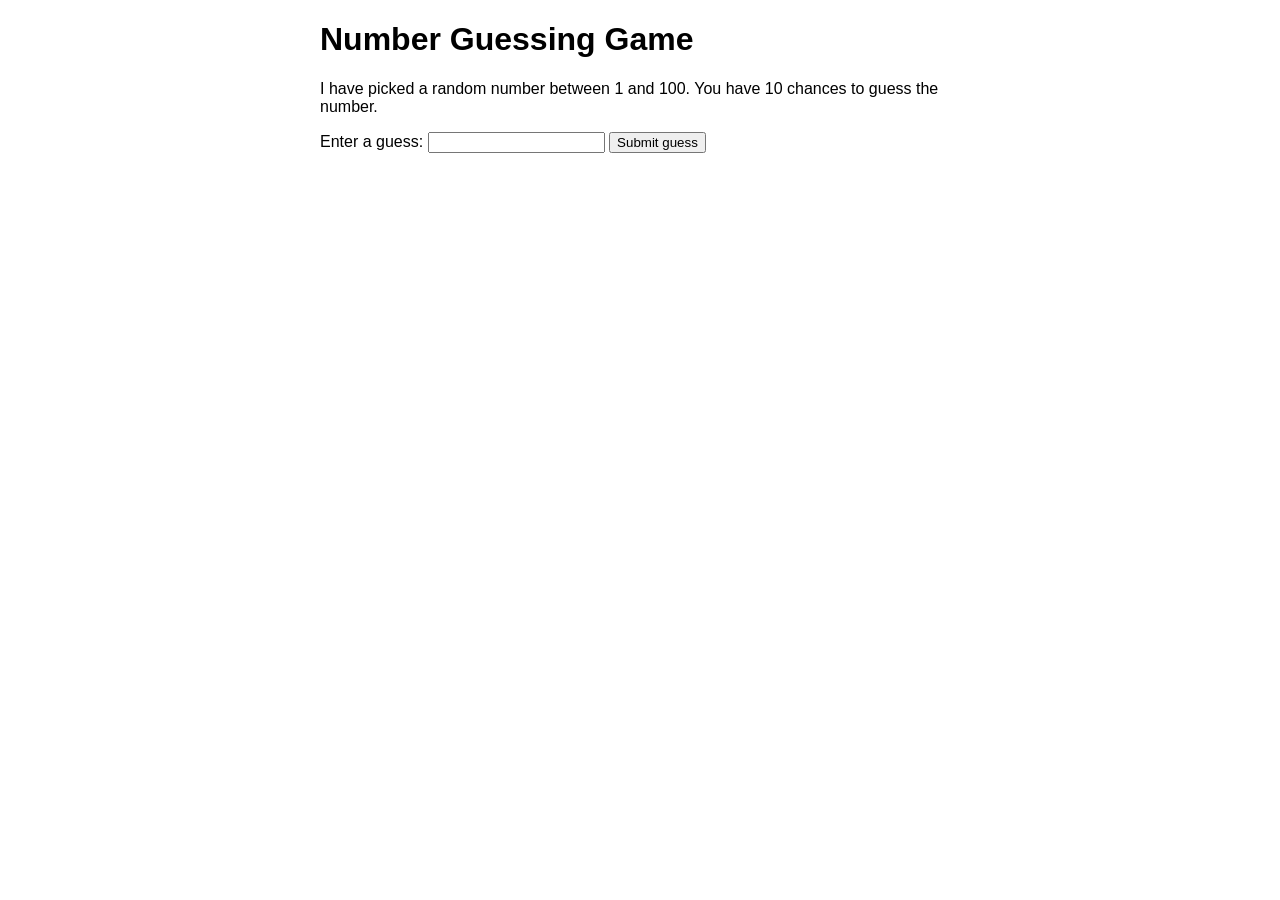
==== lesson-1/guess.html @ 6be1be44 "Initial commit" ====
<!DOCTYPE html>
<html>
	<head>
		<meta charset="utf-8">
		<title>Number Guessing Game | COMP1073 Client-Side JavaScript</title>
		<link rel="stylesheet" href="css/guess.css" />
		
	</head>

	<body>
		<h1>Number Guessing Game</h1>
		<p>I have picked a random number between 1 and 100. You have 10 chances to guess the number.</p>

		<!-- Guessing form controls -->
		<label for="guessField">Enter a guess: </label>
		<input type="number" id="guessField">
		<button>Submit guess</button>

		<!-- Elements to contain feedback for user -->
		<section>
			<p id="guesses"></p>
			<p id="lastResult"></p>
			<p id="lowOrHi"></p>
		</section>

		<script>
			// STEP 1: Initialize game variables
			// STEP 1a: Pick random number
			
			// STEP 1b: Create variables to represent the three paragraphs above that will contain user feedback
			

			// STEP 1c: Create variables to represent the guessing form


			// STEP 1d: Create variables to initialize counter for number of guesses
			


			// STEP 2: Put focus on the field that allows user to type in guesses
			

			// STEP 3: Build a function to check the user's guess
			
				// STEP 3b: Create a variable to contain what number the user entered
				
				// STEP 3c: If this is the first guess, add some text to the screen as a label for listing previous guesses for reference
				
				
				
				// STEP 3d: Add the user's current guess to that list, plus a space
				
				
				// STEP 3e: Conditional - the user guessed correctly
				
					// Output a success message, then end the game
					
					
					
					
				// STEP 3f: Conditional - the user is all out of guesses
				
					// Output an appropriate message, then end the game
					
					
				// STEP 3g: Conditional - the user's guess is incorrect
				
					// Output an appropriate message
					
					
					// If the guess is too low, let the user know
					
					
					// Else if the guess is too high, let the user know
					
					
				
				// STEP 3h: Increment the guess count, move focus to the guess field for the next guess, and clear out the old input
				
				
			// STEP 4: Build a function called gameOver() to end the game
			
				// STEP 4a: Disable the guessing field and submit button
				
				
				// STEP 4b: Change the textContent of the #lowOrHi paragraph to a short phrase indicating that the game is over, and that the user can start a new game by refreshing the browser page or tab
				
			
			// STEP 3a: Add an event listener for the guess form button that calls the checkGuess function, then test that the event listener is working and that it invokes the function
			
			// This page inspired by and adapted from https://developer.mozilla.org/en-US/docs/Learn/JavaScript/First_steps/A_first_splash
		</script>
	</body>
</html>
---- lesson-1/css/guess.css ----
@charset "utf-8";

html {
	font-family: sans-serif;
}
body {
	width: 50%;
	max-width: 800px;
	min-width: 480px;
	margin: 0 auto;
}
#lastResult {
	color: white;
	padding: 3px;
}
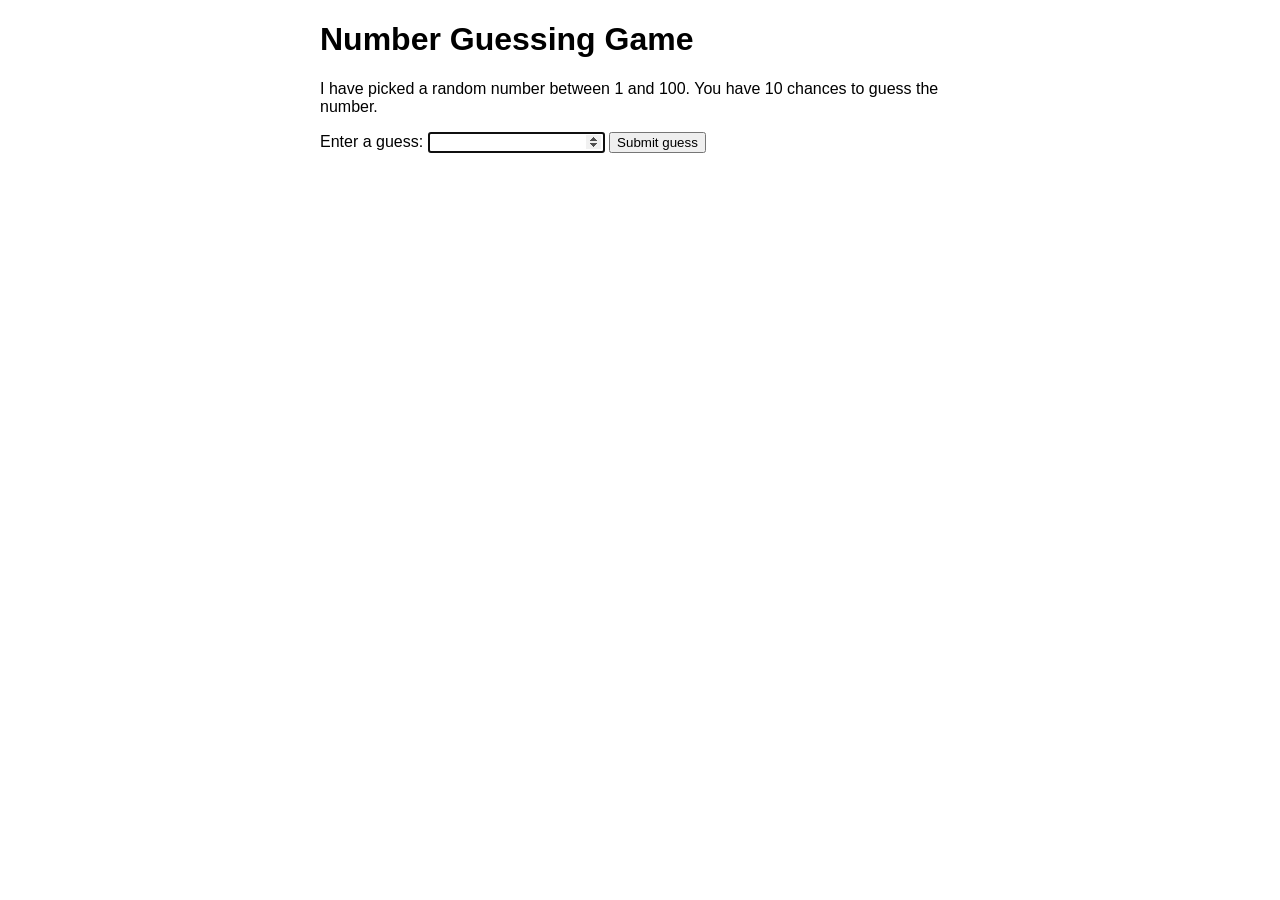
==== commit 2f4b27f8: "Completed Lesson 1" ====
--- a/lesson-1/guess.html
+++ b/lesson-1/guess.html
@@ -26,24 +26,31 @@
 		<script>
 			// STEP 1: Initialize game variables
 			// STEP 1a: Pick random number
+			let randomNumber = Math.floor(Math.random() * 100) + 1;
 			
 			// STEP 1b: Create variables to represent the three paragraphs above that will contain user feedback
-			
+			const guesses = document.querySelector('#guesses');
+			const lastResult = document.querySelector('#lastResult');
+			const lowOrHi = document.querySelector('#lowOrHi');
 
 			// STEP 1c: Create variables to represent the guessing form
-
+			const guessField = document.querySelector('#guessField');
+			const guessSubmit = document.querySelector('button');
 
 			// STEP 1d: Create variables to initialize counter for number of guesses
-			
+			let guessCount = 1;
 
+			// STEP 1e: Create a variable to hold the reset button, which will be created later in the game when the user wins or loses
+			let resetButton;
 
 			// STEP 2: Put focus on the field that allows user to type in guesses
-			
+			guessField.focus();
 
 			// STEP 3: Build a function to check the user's guess
-			
+			function checkGuess() {
 				// STEP 3b: Create a variable to contain what number the user entered
-				
+				let userGuess = Number(guessField.value);
+				console.log(userGuess);
 				// STEP 3c: If this is the first guess, add some text to the screen as a label for listing previous guesses for reference
 				
 				
@@ -77,7 +84,7 @@
 				
 				// STEP 3h: Increment the guess count, move focus to the guess field for the next guess, and clear out the old input
 				
-				
+			}	
 			// STEP 4: Build a function called gameOver() to end the game
 			
 				// STEP 4a: Disable the guessing field and submit button
@@ -87,7 +94,7 @@
 				
 			
 			// STEP 3a: Add an event listener for the guess form button that calls the checkGuess function, then test that the event listener is working and that it invokes the function
-			
+			guessSubmit.addEventListener('click', checkGuess);
 			// This page inspired by and adapted from https://developer.mozilla.org/en-US/docs/Learn/JavaScript/First_steps/A_first_splash
 		</script>
 	</body>
